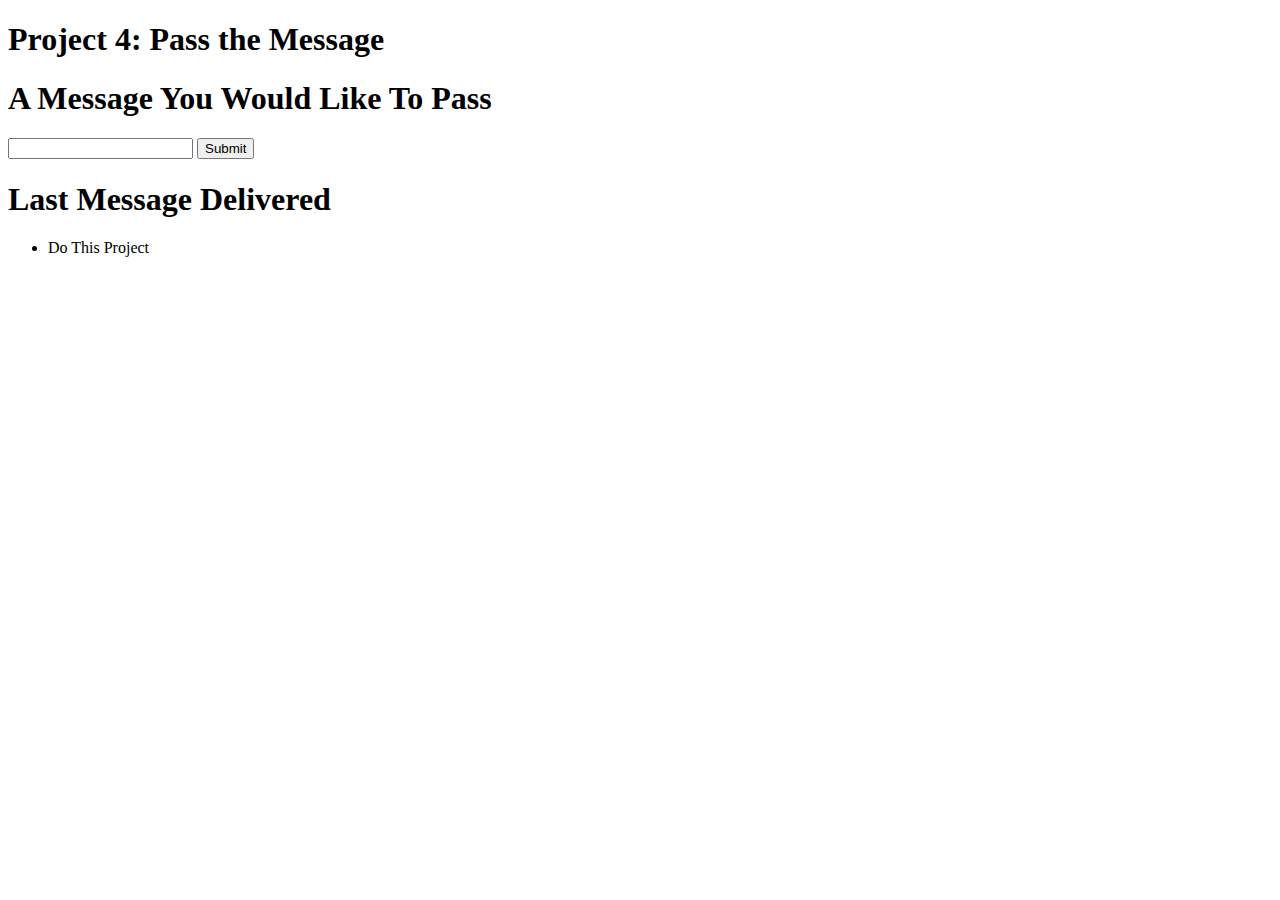
==== Project4PassDmessage/index.html @ 9d65633b "init" ====
<!DOCTYPE html>
<html lang="en">
<head>
    <meta charset="UTF-8">
    <meta name="viewport" content="width=device-width, initial-scale=1.0">
    <title>Project 4: Pass The Message</title>
    <link rel="stylesheet" href="css/style.css">
</head>
<body>
    <h1 class="present"> Project 4: Pass the Message</h1>
    <div class="box">
        <h1 class="title">A Message You Would Like To Pass</h1>
        <input type="text" class="messageBox">
        <button>Submit</button>
        <h1 class="last">Last Message Delivered</h1>
        <p id="messages"></p>
        <ul>
            <li>Do This Project</li>
        </ul>
    </div>
<script src="js/app.js"></script>
</body>
</html>
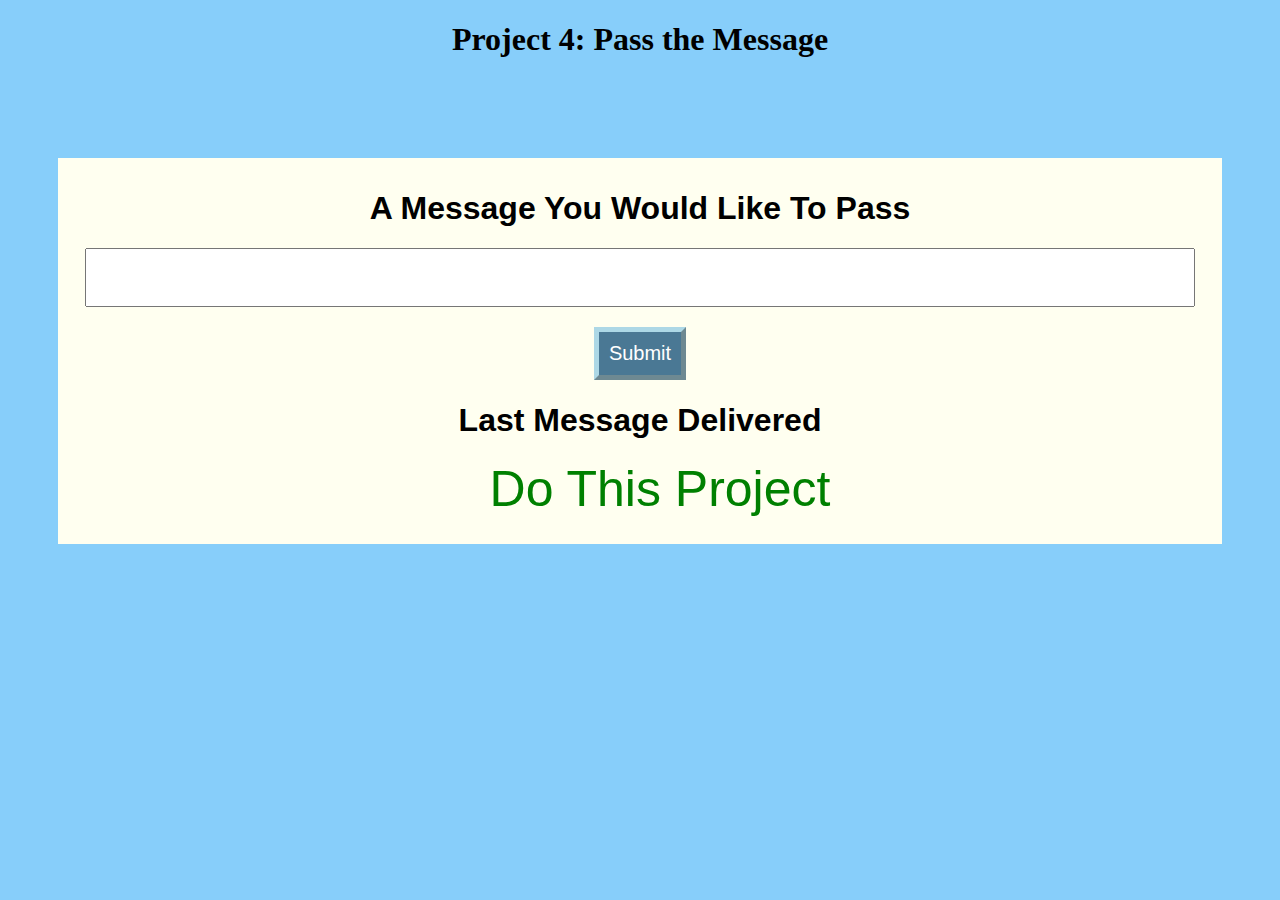
==== commit a282648d: "UpdateGit" ====
--- a/Project4PassDmessage/index.html
+++ b/Project4PassDmessage/index.html
@@ -4,7 +4,7 @@
     <meta charset="UTF-8">
     <meta name="viewport" content="width=device-width, initial-scale=1.0">
     <title>Project 4: Pass The Message</title>
-    <link rel="stylesheet" href="css/style.css">
+    <link rel="stylesheet" href="style.css">
 </head>
 <body>
     <h1 class="present"> Project 4: Pass the Message</h1>
@@ -18,6 +18,6 @@
             <li>Do This Project</li>
         </ul>
     </div>
-<script src="js/app.js"></script>
+<script src="app.js"></script>
 </body>
 </html>--- a/Project4PassDmessage/style.css
+++ b/Project4PassDmessage/style.css
@@ -0,0 +1,40 @@
+body {
+    background-color: lightskyblue;
+    text-align: center;
+}
+/* h1.present {
+    text-align: center; */
+/* } */
+div.box {
+    font-family: sans-serif;
+    text-align: center;
+    background-color: ivory;
+    margin: 100px 50px 100px 50px;
+    padding-top: 10px;
+    padding-bottom: 10px;
+}
+
+input.messageBox {
+    width: 95%;
+    padding: 20px 0px;
+}
+
+button {
+    margin-top: 20px;
+    font-size: 20px;
+    color: white;
+    background-color:rgb(74, 120, 148);
+    padding: 10px 10px;
+    border-color: lightblue;
+    border-width: 5px;
+}
+
+p.messages {
+    color:red;
+}
+
+li {
+    color:green;
+    font-size: 50px;
+    list-style: none;
+}